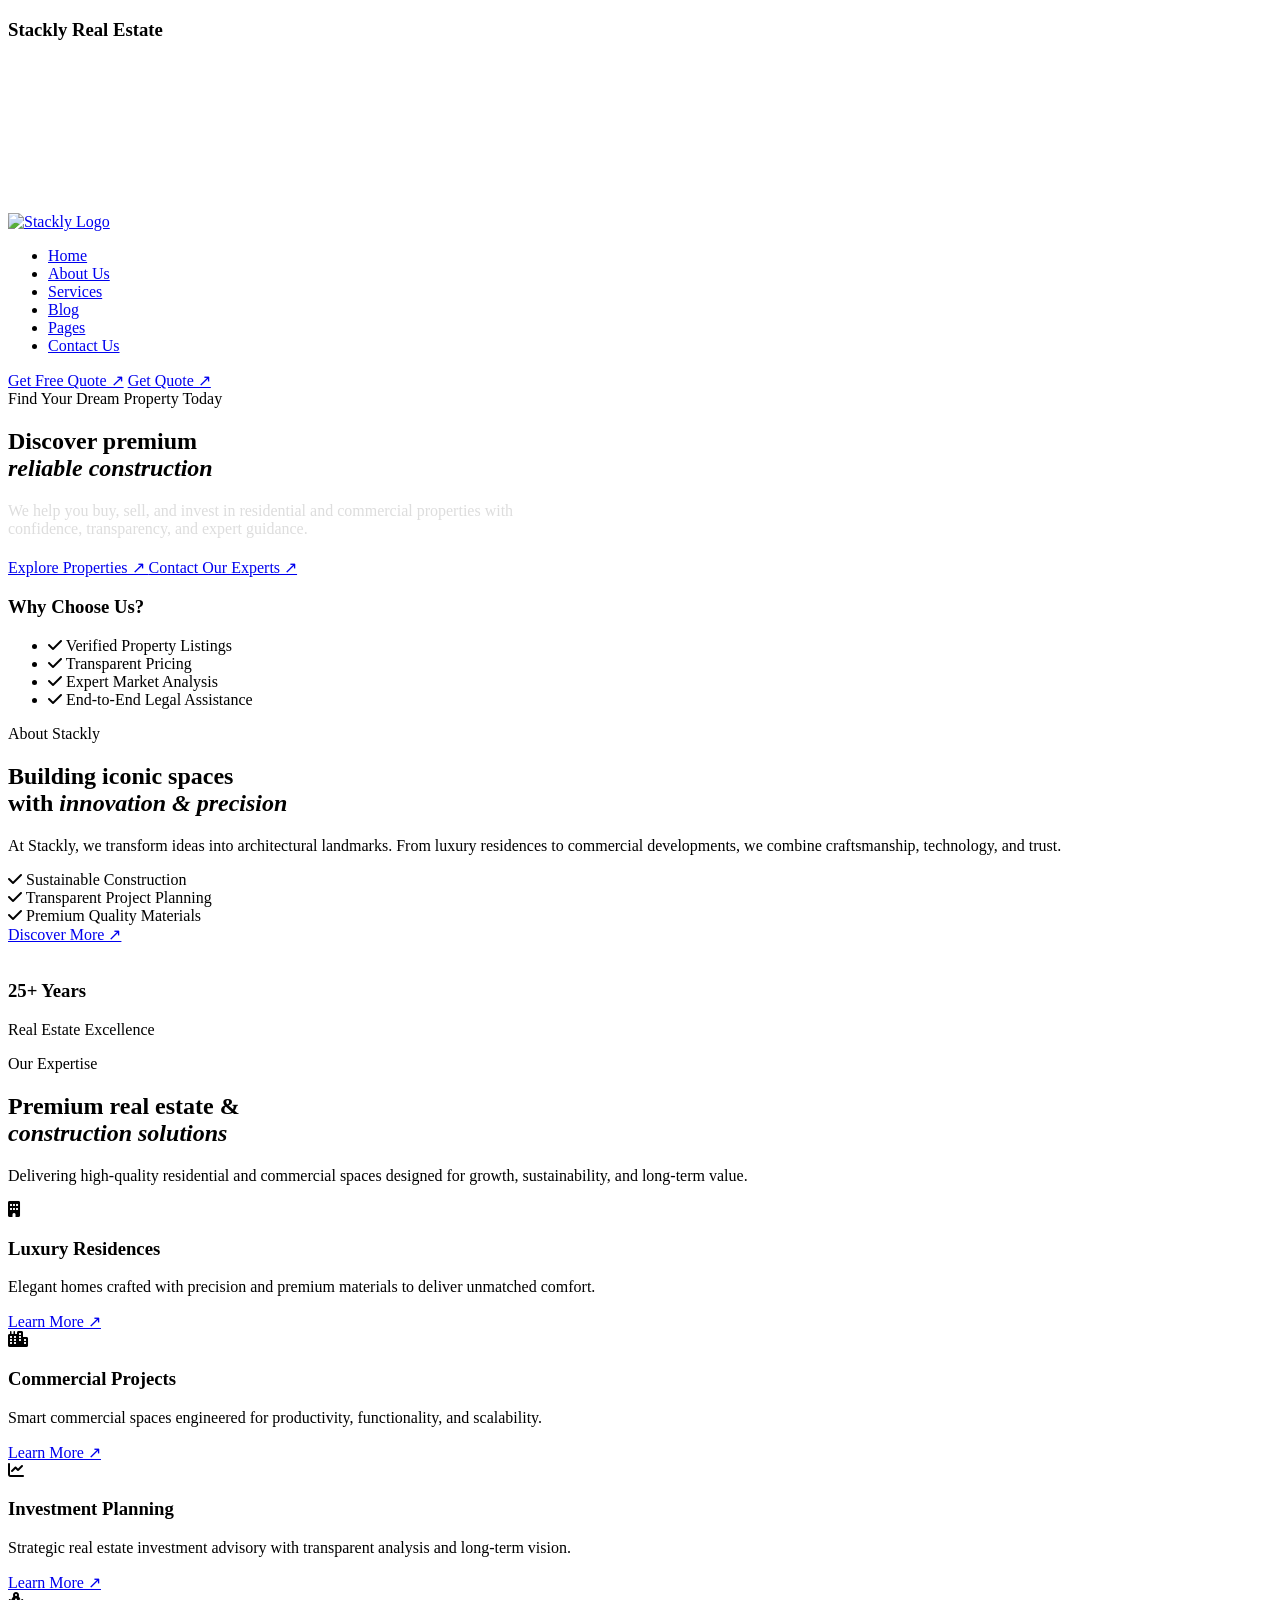
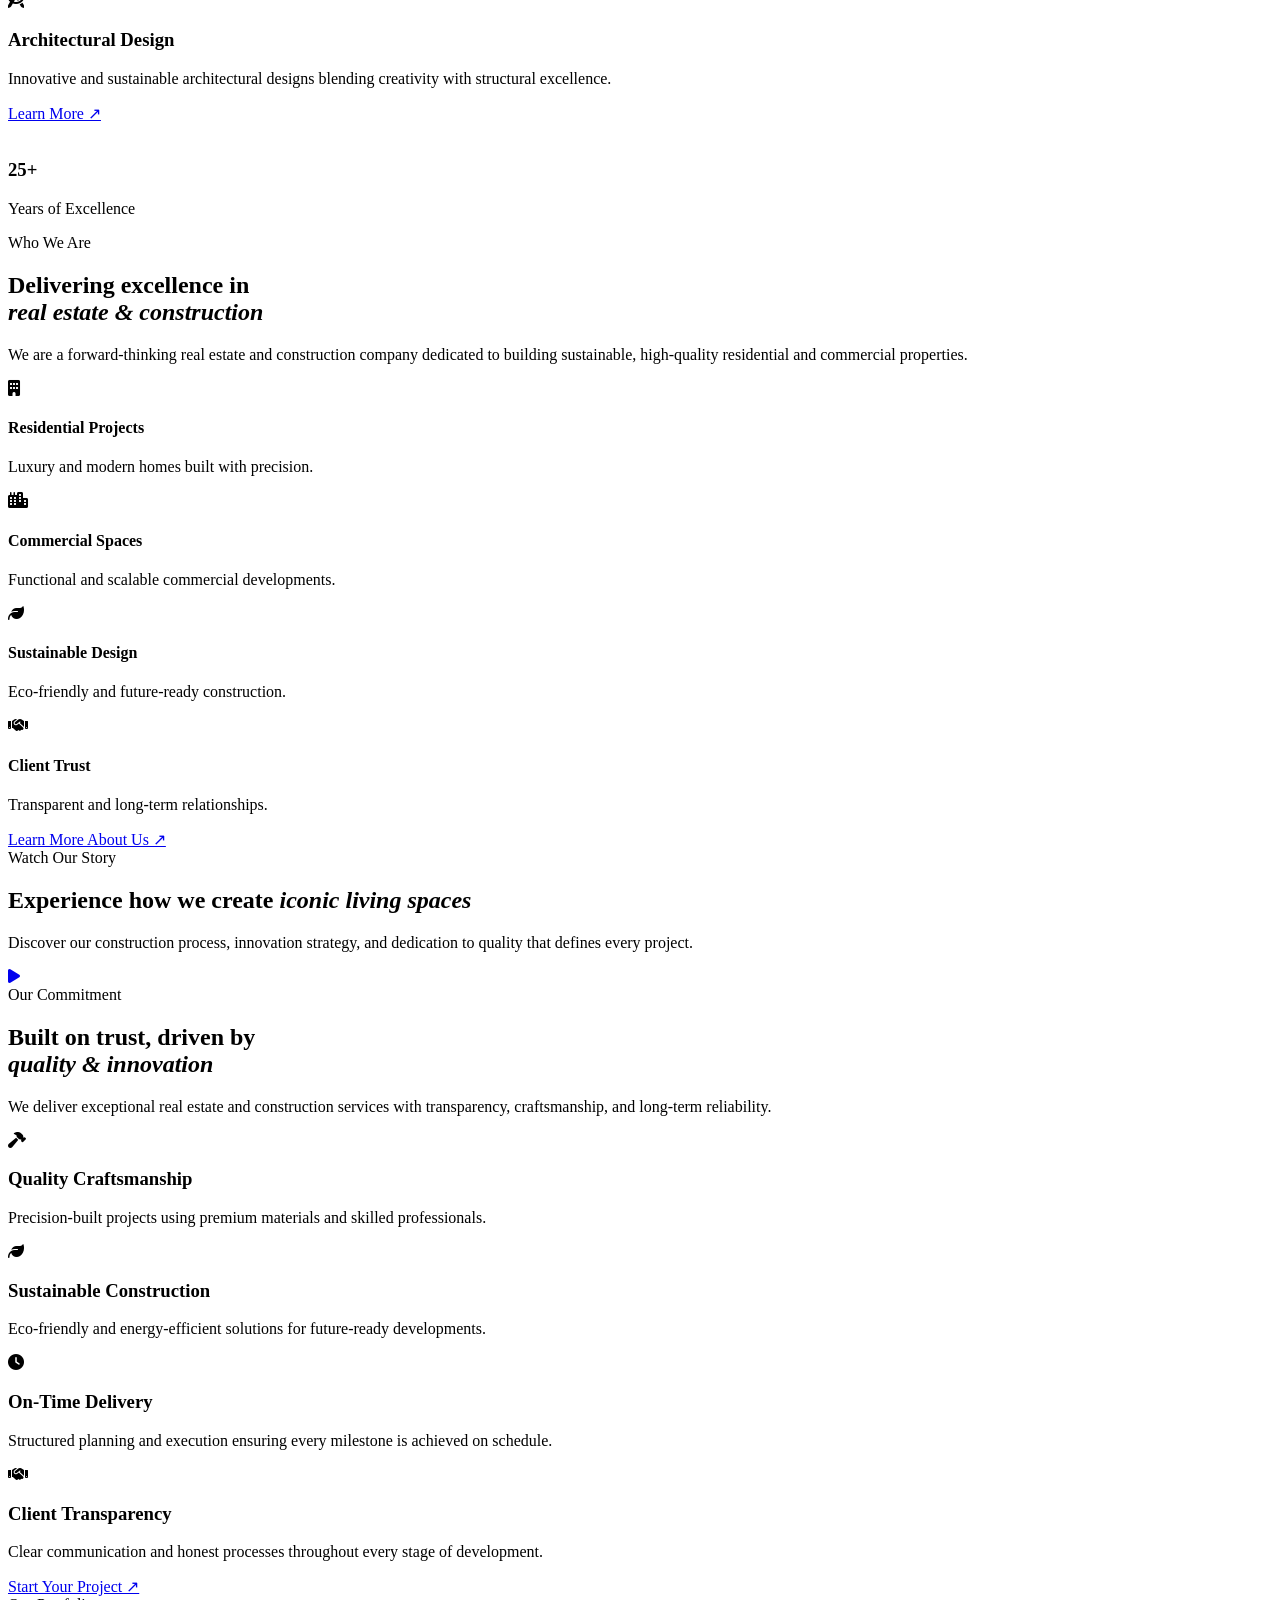
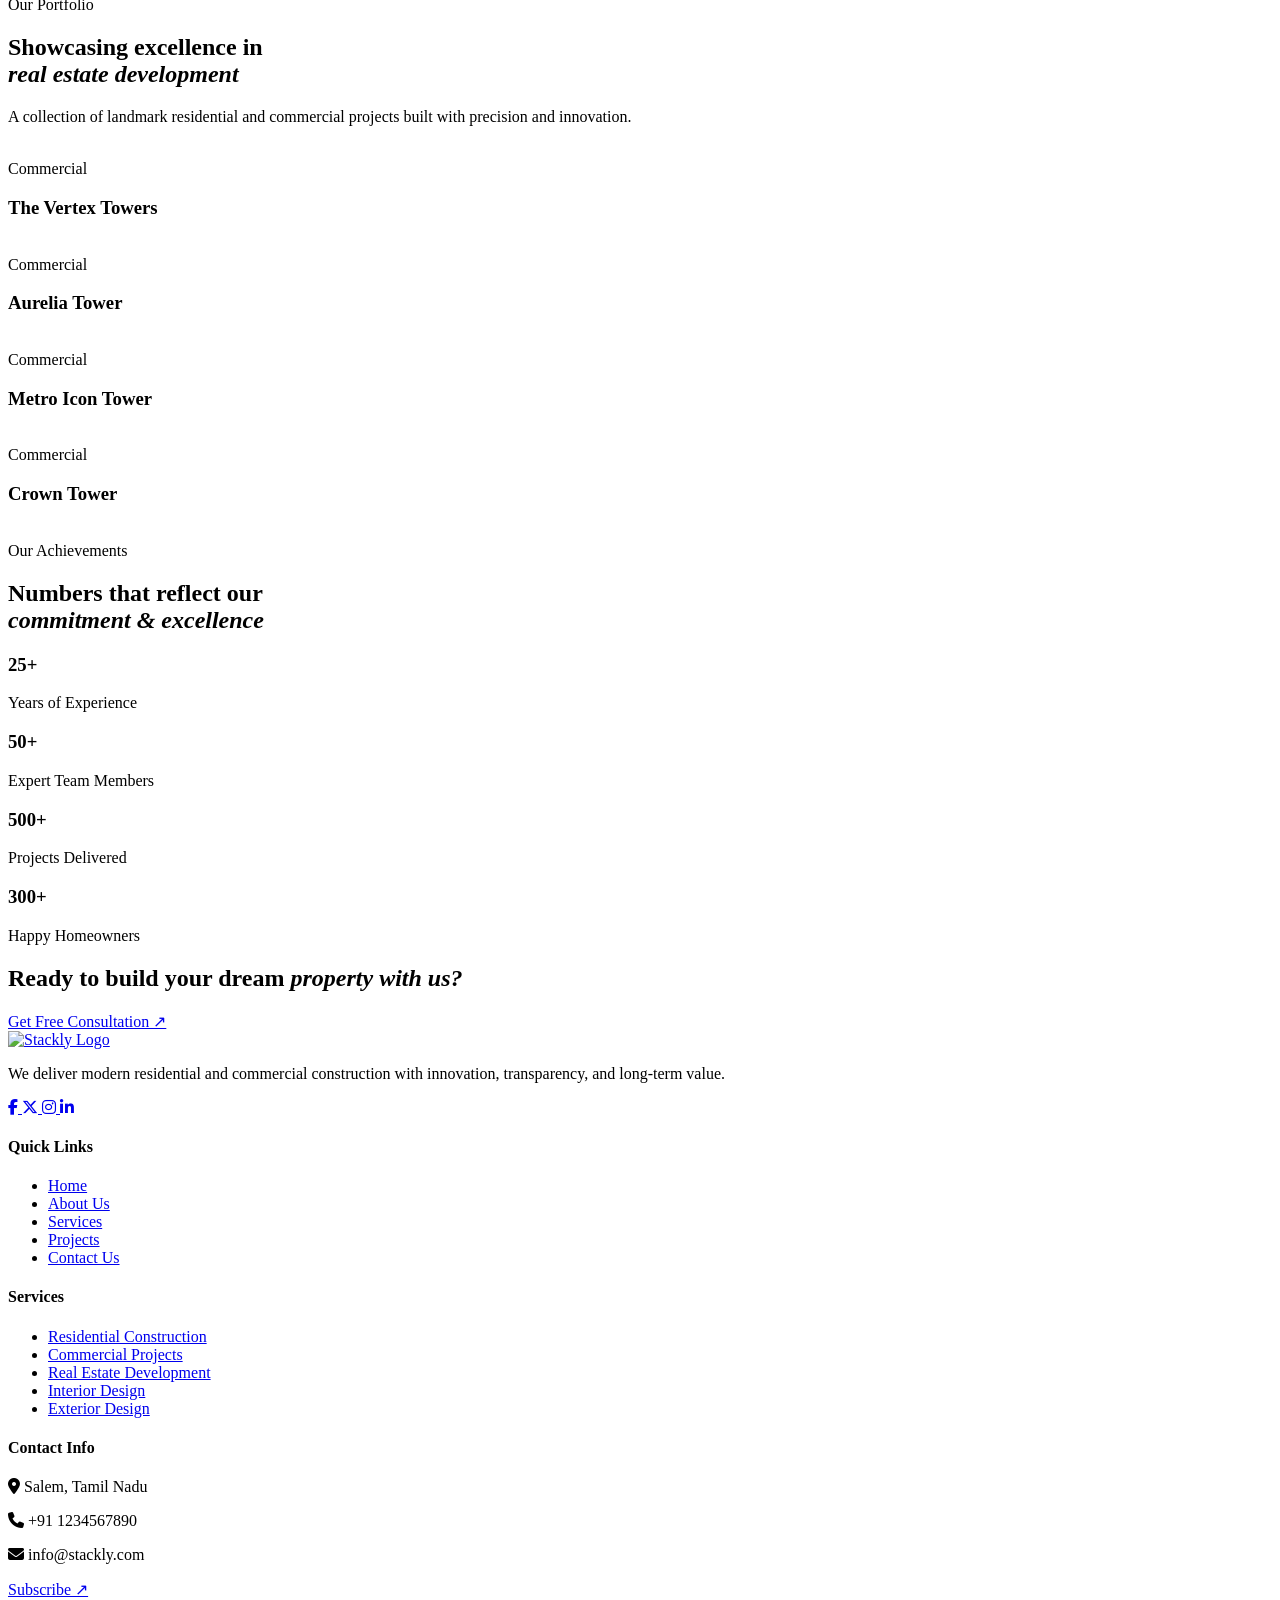
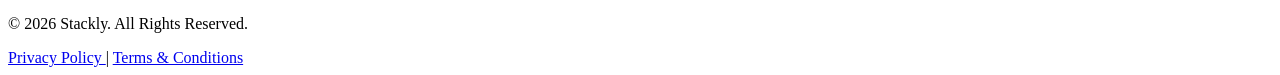
==== index.html @ 48f21804 "Rename 11-02-2026_Real Estate/index.html to index.html" ====
<!DOCTYPE html>
<html lang="en">
<head>
<meta charset="UTF-8">
<meta name="viewport" content="width=device-width, initial-scale=1.0">
<title>Stackly Real Estate</title>

<link rel="stylesheet" href="style.css">
<link href="https://cdnjs.cloudflare.com/ajax/libs/font-awesome/6.5.0/css/all.min.css" rel="stylesheet">

</head>
<body>

<div class="preloader">
    <div class="loader-wrapper">
        <div class="building-loader">
            <span></span>
            <span></span>
            <span></span>
            <span></span>
        </div>
        <h3>Stackly Real Estate</h3>
    </div>
</div>

<section class="hero">

    <video autoplay muted loop playsinline class="bg-video">
        <source src="Images/video.mp4" type="video/mp4">
    </video>


    <div class="overlay"></div>


    <nav class="navbar">
     <div class="logo">
    <a href="index.html">
        <img src="Images/logo-new.webp" alt="Stackly Logo">
    </a>
</div>


<ul class="menu">
    <li><a href="index.html">Home</a></li>
    <li><a href="404.html">About Us</a></li>
    <li><a href="404.html">Services</a></li>
    <li><a href="404.html">Blog</a></li>
    <li><a href="404.html">Pages</a></li>
    <li><a href="404.html">Contact Us</a></li>
</ul>

        <a href="404.html" class="nav-btn">Get Free Quote ↗</a>

        <a href="404.html" class="mobile-quote-btn">
    Get Quote ↗
</a>

        <!-- Hamburger -->
        <div class="hamburger">
            <span></span>
            <span></span>
            <span></span>
        </div>
    </nav>

    <!-- HERO CONTENT -->
    <div class="hero-content">

    <!-- LEFT SIDE CONTENT -->
    <div class="left-content animate-scale">
        <div class="badge">Find Your Dream Property Today</div>

        <h1>
            Discover premium <br>
            <em class="changing-text">reliable construction</em>
        </h1>

        <p style="margin:20px 0; max-width:520px; color:#ddd;">
            We help you buy, sell, and invest in residential and commercial
            properties with confidence, transparency, and expert guidance.
        </p>

        <div class="hero-buttons">
            <a href="404.html" class="consult-btn">
                Explore Properties ↗
            </a>

            <a href="404.html" class="nav-btn">
                Contact Our Experts ↗
            </a>
        </div>
    </div>

    <!-- RIGHT SIDE CONTENT -->
   <div class="right-section animate-scale">

    <div class="why-box">
        <h3>Why Choose Us?</h3>

        <ul class="why-list">
    <li><i class="fa-solid fa-check"></i> Verified Property Listings</li>
    <li><i class="fa-solid fa-check"></i> Transparent Pricing</li>
    <li><i class="fa-solid fa-check"></i> Expert Market Analysis</li>
    <li><i class="fa-solid fa-check"></i> End-to-End Legal Assistance</li>
</ul>

    </div>

</div>

</div>


</section>


<section class="about-modern">
    <div class="about-container">

        <!-- LEFT SIDE -->
        <div class="about-left animate-scale">

            <span class="about-badge">About Stackly</span>

            <h2>
                Building iconic spaces <br>
                with <em>innovation & precision</em>
            </h2>

            <p>
                At Stackly, we transform ideas into architectural landmarks.
                From luxury residences to commercial developments,
                we combine craftsmanship, technology, and trust.
            </p>

            <div class="about-features">
                <div class="feature">
                    <i class="fa-solid fa-check"></i>
                    Sustainable Construction
                </div>
                <div class="feature">
                    <i class="fa-solid fa-check"></i>
                    Transparent Project Planning
                </div>
                <div class="feature">
                    <i class="fa-solid fa-check"></i>
                    Premium Quality Materials
                </div>
            </div>

            <a href="404.html" class="consult-btn">
                Discover More ↗
            </a>

        </div>

        <!-- RIGHT SIDE -->
        <div class="about-right animate-scale">

            <div class="about-image">
                <img src="Images/who4.webp" alt="">
                <div class="image-overlay"></div>
            </div>

            <div class="about-floating-card">
                <h3>25+ Years</h3>
                <p>Real Estate Excellence</p>
            </div>

        </div>

    </div>
</section>


<section class="services-modern">
    <div class="services-container">

        <div class="services-header animate-scale">
            <span class="services-badge">Our Expertise</span>
            <h2>
                Premium real estate & <br>
                <em>construction solutions</em>
            </h2>
            <p>
                Delivering high-quality residential and commercial spaces
                designed for growth, sustainability, and long-term value.
            </p>
        </div>

        <div class="services-grid">

            <!-- Card 1 -->
            <div class="service-modern-card animate-scale">
                <div class="service-icon">
                    <i class="fas fa-building"></i>
                </div>
                <h3>Luxury Residences</h3>
                <p>
                    Elegant homes crafted with precision and premium materials
                    to deliver unmatched comfort.
                </p>
                <a href="404.html">Learn More ↗</a>
            </div>

            <!-- Card 2 -->
            <div class="service-modern-card animate-scale">
                <div class="service-icon">
                    <i class="fas fa-city"></i>
                </div>
                <h3>Commercial Projects</h3>
                <p>
                    Smart commercial spaces engineered for productivity,
                    functionality, and scalability.
                </p>
                <a href="404.html">Learn More ↗</a>
            </div>

            <!-- Card 3 -->
            <div class="service-modern-card animate-scale">
                <div class="service-icon">
                    <i class="fas fa-chart-line"></i>
                </div>
                <h3>Investment Planning</h3>
                <p>
                    Strategic real estate investment advisory with
                    transparent analysis and long-term vision.
                </p>
                <a href="404.html">Learn More ↗</a>
            </div>

            <!-- Card 4 -->
            <div class="service-modern-card animate-scale">
                <div class="service-icon">
                    <i class="fas fa-drafting-compass"></i>
                </div>
                <h3>Architectural Design</h3>
                <p>
                    Innovative and sustainable architectural designs
                    blending creativity with structural excellence.
                </p>
                <a href="404.html">Learn More ↗</a>
            </div>

        </div>

    </div>
</section>


<section class="who-modern">
    <div class="who-modern-container">

        <!-- LEFT IMAGE SIDE -->
        <div class="who-modern-left animate-scale">
            <div class="who-main-image">
                <img src="Images/who1.webp" alt="">
                <div class="who-overlay"></div>
            </div>

            <div class="who-experience-card">
                <h3>25+</h3>
                <p>Years of Excellence</p>
            </div>
        </div>

        <!-- RIGHT CONTENT SIDE -->
        <div class="who-modern-right animate-scale">

            <span class="who-modern-badge">Who We Are</span>

            <h2>
                Delivering excellence in <br>
                <em>real estate & construction</em>
            </h2>

            <p>
                We are a forward-thinking real estate and construction company
                dedicated to building sustainable, high-quality residential
                and commercial properties.
            </p>

            <div class="who-modern-grid">

                <div class="who-modern-card">
                    <i class="fas fa-building"></i>
                    <h4>Residential Projects</h4>
                    <p>Luxury and modern homes built with precision.</p>
                </div>

                <div class="who-modern-card">
                    <i class="fas fa-city"></i>
                    <h4>Commercial Spaces</h4>
                    <p>Functional and scalable commercial developments.</p>
                </div>

                <div class="who-modern-card">
                    <i class="fas fa-leaf"></i>
                    <h4>Sustainable Design</h4>
                    <p>Eco-friendly and future-ready construction.</p>
                </div>

                <div class="who-modern-card">
                    <i class="fas fa-handshake"></i>
                    <h4>Client Trust</h4>
                    <p>Transparent and long-term relationships.</p>
                </div>

            </div>

            <a href="404.html" class="consult-btn">
                Learn More About Us ↗
            </a>

        </div>

    </div>
</section>


<section class="video-modern">

    <div class="video-modern-overlay"></div>

    <div class="video-modern-container">

        <!-- LEFT CONTENT -->
        <div class="video-modern-left animate-scale">

            <span class="video-modern-badge">Watch Our Story</span>

            <h2>
                Experience how we create
                <em>iconic living spaces</em>
            </h2>

            <p>
                Discover our construction process, innovation strategy,
                and dedication to quality that defines every project.
            </p>

        </div>

        <!-- RIGHT PLAY BUTTON -->
        <div class="video-modern-right animate-scale">

            <a href="404.html" class="video-play-circle">
                <span class="video-play-icon">
                    <i class="fas fa-play"></i>
                </span>
            </a>

        </div>

    </div>

</section>


<section class="commit-modern">
    <div class="commit-modern-container">

        <!-- SECTION HEADER -->
        <div class="commit-modern-header animate-scale">
            <span class="commit-modern-badge">Our Commitment</span>

            <h2>
                Built on trust, driven by <br>
                <em>quality & innovation</em>
            </h2>

            <p>
                We deliver exceptional real estate and construction services
                with transparency, craftsmanship, and long-term reliability.
            </p>
        </div>

        <!-- FEATURE GRID -->
        <div class="commit-modern-grid">

            <!-- Card 1 -->
            <div class="commit-modern-card animate-scale">
                <div class="commit-modern-icon">
                    <i class="fas fa-hammer"></i>
                </div>
                <h3>Quality Craftsmanship</h3>
                <p>
                    Precision-built projects using premium materials and
                    skilled professionals.
                </p>
            </div>

            <!-- Card 2 -->
            <div class="commit-modern-card animate-scale">
                <div class="commit-modern-icon">
                    <i class="fas fa-leaf"></i>
                </div>
                <h3>Sustainable Construction</h3>
                <p>
                    Eco-friendly and energy-efficient solutions for
                    future-ready developments.
                </p>
            </div>

            <!-- Card 3 -->
            <div class="commit-modern-card animate-scale">
                <div class="commit-modern-icon">
                    <i class="fas fa-clock"></i>
                </div>
                <h3>On-Time Delivery</h3>
                <p>
                    Structured planning and execution ensuring
                    every milestone is achieved on schedule.
                </p>
            </div>

            <!-- Card 4 -->
            <div class="commit-modern-card animate-scale">
                <div class="commit-modern-icon">
                    <i class="fas fa-handshake"></i>
                </div>
                <h3>Client Transparency</h3>
                <p>
                    Clear communication and honest processes
                    throughout every stage of development.
                </p>
            </div>

        </div>

        <!-- CTA BUTTON -->
        <div class="commit-modern-cta animate-scale">
            <a href="404.html" class="consult-btn">
                Start Your Project ↗
            </a>
        </div>

    </div>
</section>


<section class="projects-modern">
    <div class="projects-modern-container">

        <!-- Header -->
        <div class="projects-modern-header animate-scale">
            <span class="projects-modern-badge">Our Portfolio</span>
            <h2>
                Showcasing excellence in <br>
                <em>real estate development</em>
            </h2>
            <p>
                A collection of landmark residential and commercial
                projects built with precision and innovation.
            </p>
        </div>

        <!-- Grid -->
        <div class="projects-modern-grid">

            <!-- Card 1 -->
            <div class="project-modern-card animate-scale">
                <img src="Images/project1.webp" alt="">
                <div class="project-modern-info">
                    <span>Commercial</span>
                    <h3>The Vertex Towers</h3>
                </div>
            </div>

            <!-- Card 2 -->
            <div class="project-modern-card animate-scale">
                <img src="Images/project2.webp" alt="">
                <div class="project-modern-info">
                    <span>Commercial</span>
                    <h3>Aurelia Tower</h3>
                </div>
            </div>

            <!-- Card 3 -->
            <div class="project-modern-card animate-scale">
                <img src="Images/project3.webp" alt="">
                <div class="project-modern-info">
                    <span>Commercial</span>
                    <h3>Metro Icon Tower</h3>
                </div>
            </div>

            <!-- Card 4 -->
            <div class="project-modern-card animate-scale">
                <img src="Images/project4.webp" alt="">
                <div class="project-modern-info">
                    <span>Commercial</span>
                    <h3>Crown Tower</h3>
                </div>
            </div>

        </div>

    </div>
</section>


<section class="facts-modern">
    <div class="facts-modern-container">

        <!-- LEFT IMAGE -->
        <div class="facts-modern-left animate-scale">
            <div class="facts-image">
                <img src="Images/building1.webp" alt="">
                <div class="facts-image-overlay"></div>
            </div>
        </div>

        <!-- RIGHT CONTENT -->
        <div class="facts-modern-right animate-scale">

            <span class="facts-modern-badge">Our Achievements</span>

            <h2>
                Numbers that reflect our <br>
                <em>commitment & excellence</em>
            </h2>

            <div class="facts-modern-grid">

                <div class="facts-modern-card">
                    <h3>25+</h3>
                    <span>Years of Experience</span>
                </div>

                <div class="facts-modern-card">
                    <h3>50+</h3>
                    <span>Expert Team Members</span>
                </div>

                <div class="facts-modern-card">
                    <h3>500+</h3>
                    <span>Projects Delivered</span>
                </div>

                <div class="facts-modern-card">
                    <h3>300+</h3>
                    <span>Happy Homeowners</span>
                </div>

            </div>

        </div>

    </div>
</section>

<footer class="footer-modern">
    <div class="footer-modern-container">

        <!-- CTA -->
        <div class="footer-modern-cta">
            <div class="footer-cta-content">
                <h2>
                    Ready to build your dream
                    <em>property with us?</em>
                </h2>

                <a href="404.html" class="consult-btn">
                    Get Free Consultation ↗
                </a>
            </div>
        </div>

        <!-- FOOTER GRID -->
        <div class="footer-modern-grid">

            <!-- ABOUT -->
            <div class="footer-modern-col footer-about">
                <a href="index.html" class="footer-logo-link">
                    <img
                        src="Images/logo-new.webp"
                        alt="Stackly Logo"
                        class="footer-modern-logo"
                    >
                </a>

                <p class="footer-description">
                    We deliver modern residential and commercial construction
                    with innovation, transparency, and long-term value.
                </p>

                <div class="footer-modern-social">
                    <a href="404.html" aria-label="Facebook">
                        <i class="fab fa-facebook-f"></i>
                    </a>

                    <a href="404.html" aria-label="X">
                        <i class="fab fa-x-twitter"></i>
                    </a>

                    <a href="404.html" aria-label="Instagram">
                        <i class="fab fa-instagram"></i>
                    </a>

                    <a href="404.html" aria-label="LinkedIn">
                        <i class="fab fa-linkedin-in"></i>
                    </a>
                </div>
            </div>

            <!-- QUICK LINKS -->
            <div class="footer-modern-col">
                <h4>Quick Links</h4>

                <ul>
                    <li>
                        <a href="index.html">Home</a>
                    </li>

                    <li>
                        <a href="404.html">About Us</a>
                    </li>

                    <li>
                        <a href="404.html">Services</a>
                    </li>

                    <li>
                        <a href="404.html">Projects</a>
                    </li>

                    <li>
                        <a href="404.html">Contact Us</a>
                    </li>
                </ul>
            </div>

            <!-- SERVICES -->
            <div class="footer-modern-col">
                <h4>Services</h4>

                <ul>
                    <li>
                        <a href="404.html">
                            Residential Construction
                        </a>
                    </li>

                    <li>
                        <a href="404.html">
                            Commercial Projects
                        </a>
                    </li>

                    <li>
                        <a href="404.html">
                            Real Estate Development
                        </a>
                    </li>

                    <li>
                        <a href="404.html">
                            Interior Design
                        </a>
                    </li>

                      <li>
                        <a href="404.html">
                            Exterior Design
                        </a>
                    </li>
                </ul>
            </div>

            <!-- CONTACT -->
            <div class="footer-modern-col footer-contact">
                <h4>Contact Info</h4>

                <div class="footer-contact-list">

                    <p>
                        <i class="fas fa-map-marker-alt"></i>
                        <span>Salem, Tamil Nadu</span>
                    </p>

                    <p>
                        <i class="fas fa-phone"></i>
                        <span>+91 1234567890</span>
                    </p>

                    <p>
                        <i class="fas fa-envelope"></i>
                        <span>info@stackly.com</span>
                    </p>

                </div>

                <a href="404.html" class="subscribe-btn">
                    Subscribe ↗
                </a>
            </div>

        </div>

        <!-- FOOTER BOTTOM -->
        <div class="footer-modern-bottom">

            <p>
                © 2026 Stackly. All Rights Reserved.
            </p>

            <div class="footer-legal-links">
                <a href="404.html">
                    Privacy Policy
                </a>

                <span>|</span>

                <a href="404.html">
                    Terms &amp; Conditions
                </a>
            </div>

        </div>

    </div>
</footer>



<script>
const whoTabs = document.querySelectorAll(".who-tab");
const whoContents = document.querySelectorAll(".who-tab-content");

whoTabs.forEach(tab=>{
    tab.addEventListener("click",()=>{
        whoTabs.forEach(t=>t.classList.remove("active"));
        whoContents.forEach(c=>c.classList.remove("active"));

        tab.classList.add("active");
        document.getElementById(tab.dataset.tab).classList.add("active");
    });
});
</script>


<script src="script.js"></script>
</body>
</html>
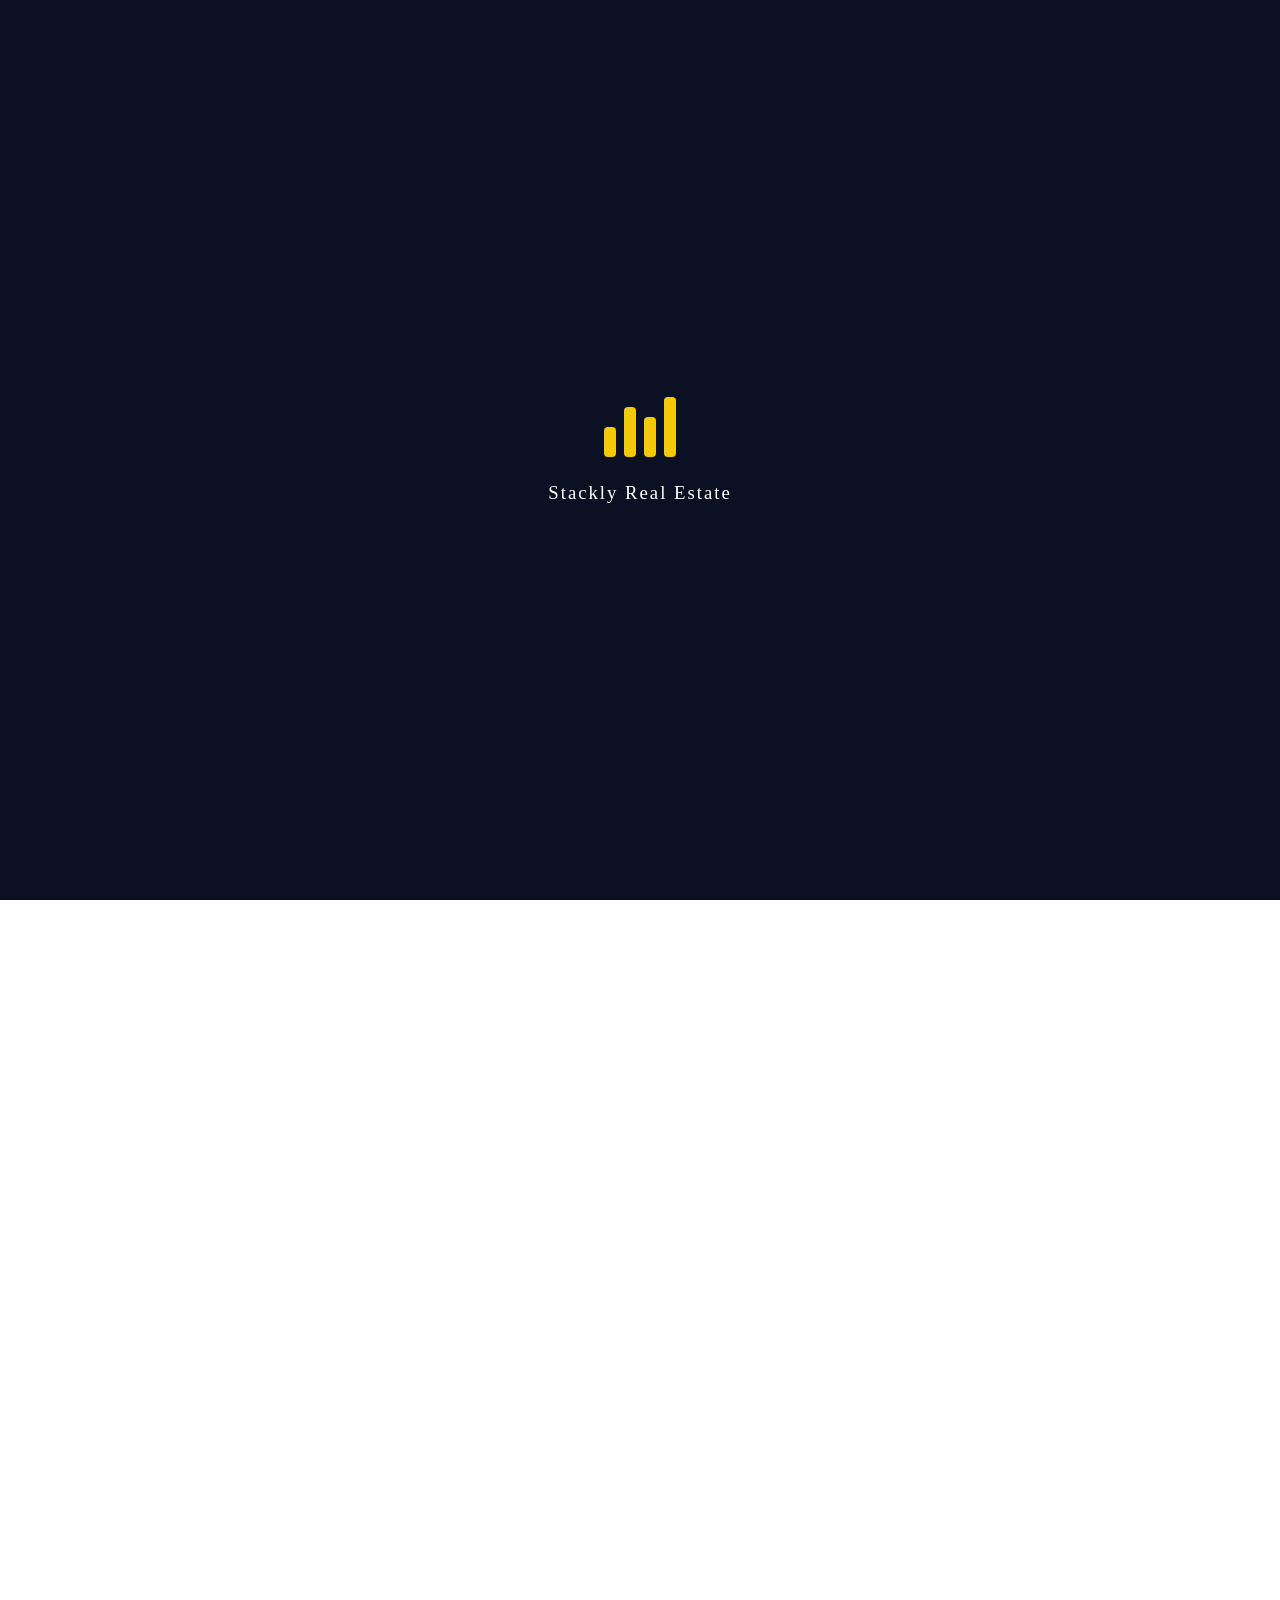
==== commit 12a1933f: "Update index.html" ====
--- a/index.html
+++ b/index.html
@@ -575,7 +575,7 @@
             <div class="footer-modern-col footer-about">
                 <a href="index.html" class="footer-logo-link">
                     <img
-                        src="Images/logo-new.webp"
+                        logo-new.jpg
                         alt="Stackly Logo"
                         class="footer-modern-logo"
                     >
--- a/style.css
+++ b/style.css
@@ -0,0 +1,2580 @@
+*{
+    margin:0;
+    padding:0;
+    box-sizing:border-box;
+}
+
+html, body{
+    margin:0;
+    padding:0;
+    height:100%;
+}
+
+html, body {
+    width: 100%;
+    overflow-x: hidden;
+}
+
+.navbar{
+    margin:0 auto;
+}
+
+
+
+
+/* HERO */
+.hero{
+    position:relative;
+    height:100vh;
+    width:100%;
+    color:#fff;
+}
+
+/* VIDEO */
+.bg-video{
+    position:absolute;
+    top:0;
+    left:0;
+    width:100%;
+    height:100%;
+    object-fit:cover;
+    z-index:-2;
+}
+
+/* DARK OVERLAY */
+.overlay{
+    position:absolute;
+    top:0;
+    left:0;
+    width:100%;
+    height:100%;
+    background:linear-gradient(to right, rgba(0,0,0,0.8), rgba(0,0,0,0.3));
+    z-index:-1;
+}
+
+/* NAVBAR */
+.navbar{
+    position:absolute;
+    top:30px;
+    left:50%;
+    transform:translateX(-50%);
+    width:90%;
+    max-width:1200px;
+    padding:15px 40px;
+    display:flex;
+    justify-content:space-between;
+    align-items:center;
+    background:rgba(255,255,255,0.1);
+    backdrop-filter:blur(15px);
+    border-radius:60px;
+}
+
+
+/* LOGO */
+.logo{
+    display:flex;
+    align-items:center;
+    gap:10px;
+}
+
+.logo img{
+    height:50px;       /* Adjust size */
+    width:auto;
+    display:block;
+}
+
+@media (max-width: 576px){
+    .logo img{
+        height:35px;
+    }
+}
+
+
+.logo-icon{
+    width:40px;
+    height:40px;
+    background:#f4c909;
+    border-radius:50%;
+}
+
+.logo h2{
+    font-weight:600;
+}
+
+.logo span{
+    color:#f4c909;
+}
+
+/* MENU */
+.menu{
+    list-style:none;
+    display:flex;
+    gap:35px;
+}
+
+.menu li{
+    position:relative;
+}
+
+.menu li a{
+    position:relative;
+    display:inline-block;
+    padding:8px 12px;
+    text-decoration:none;
+    color:#fff;
+    font-weight:500;
+    z-index:1;
+    transition:color 0.4s ease;
+}
+
+/* Sliding Background */
+.menu li a::before{
+    content:"";
+    position:absolute;
+    top:0;
+    left:0;
+    width:0%;
+    height:100%;
+    background:#f4c909;
+    border-radius:6px;
+    z-index:-1;
+    transition:width 0.4s ease;
+}
+
+/* Hover Effect */
+.menu li a:hover::before{
+    width:100%;
+}
+
+.menu li a:hover{
+    color:#000;
+}
+
+/* BUTTON */
+.nav-btn{
+    position:relative;
+    display:inline-block;
+    padding:12px 25px;
+    border-radius:40px;
+    text-decoration:none;
+    color:#fff;
+    font-weight:600;
+    background:#0b0f29;
+    overflow:hidden;
+    z-index:1;
+    transition:color 0.4s ease;
+}
+
+/* Sliding Fill Effect */
+.nav-btn::before{
+    content:"";
+    position:absolute;
+    top:0;
+    left:0;
+    width:0%;
+    height:100%;
+    background:#f4c909;   /* Brand Color */
+    z-index:-1;
+    transition:width 0.5s ease;
+    border-radius:40px;
+}
+
+/* Hover */
+.nav-btn:hover::before{
+    width:100%;
+}
+
+.nav-btn:hover{
+    color:#000;
+}
+
+/* HAMBURGER */
+.hamburger{
+    display:none;
+    flex-direction:column;
+    gap:6px;
+    cursor:pointer;
+}
+
+.hamburger span{
+    width:25px;
+    height:3px;
+    background:#fff;
+    transition:0.3s;
+}
+
+/* HERO CONTENT */
+.hero-content{
+    height:100%;
+    max-width:1200px;
+    margin:auto;
+    display:flex;
+    justify-content:space-between;
+    align-items:center;
+
+    padding-top:120px;   /* 👈 Moves content down */
+}
+
+
+.changing-text{
+    display:inline-block;
+    transition:opacity 0.5s ease, transform 0.5s ease;
+}
+.fade-out{
+    opacity:0;
+    transform:translateY(20px);
+}
+.fade-in{
+    opacity:1;
+    transform:translateY(0);
+}
+
+
+/* LEFT */
+.left-content{
+    max-width:600px;
+}
+
+.tag{
+    background:rgba(255,255,255,0.1);
+    padding:10px 20px;
+    border-radius:30px;
+    display:inline-block;
+    color: #f4c909;
+    margin-bottom:20px;
+}
+
+.left-content h1{
+    font-size:60px;
+    line-height:1.1;
+    margin-bottom:30px;
+}
+
+.left-content em{
+    font-style:italic;
+    font-weight:300;
+}
+
+.consult-btn{
+    position:relative;
+    display:inline-block;
+    padding:15px 30px;
+    border-radius:40px;
+    background:#fff;
+    color:#000;
+    text-decoration:none;
+    font-weight:600;
+    overflow:hidden;
+    z-index:1;
+    transition:color 0.4s ease;
+}
+
+/* Sliding Fill Background */
+.consult-btn::before{
+    content:"";
+    position:absolute;
+    top:0;
+    left:0;
+    width:0%;
+    height:100%;
+    background:#f4c909;   /* Your Brand Color */
+    z-index:-1;
+    transition:width 0.4s ease;
+    border-radius:40px;
+}
+
+/* Hover Effect */
+.consult-btn:hover::before{
+    width:100%;
+}
+
+.consult-btn:hover{
+    color:#000;
+}
+
+
+.stars{
+    display:inline-flex;
+    gap:5px;
+    margin-left:8px;
+}
+
+.stars i{
+    color:#f4c909;   /* 👈 Your Website Color */
+    font-size:18px;
+}
+
+
+
+.review{
+    margin-top:20px;
+}
+
+/* RIGHT STATS */
+.right-stats{
+    display:flex;
+    gap:60px;
+    text-align:center;
+}
+
+.right-section{
+    display:flex;
+    flex-direction:column;
+    align-items:center;
+    gap:25px;
+}
+
+.right-review{
+    text-align:center;
+}
+
+.right-stats h2{
+    font-size:48px;
+}
+
+.left-content{
+    max-width:600px;
+    padding-left:40px;   /* 👈 Move inside */
+}
+
+/* Right Section Layout */
+.right-section{
+    flex:1;
+    display:flex;
+    justify-content:flex-end;
+}
+
+/* Why Choose Box */
+.why-box{
+    background:rgba(255,255,255,0.12);
+    padding:45px;                /* Increased size */
+    border-radius:25px;
+    max-width:420px;             /* Bigger width */
+    width:100%;
+    transform:translateX(-40px); /* Move left */
+    transition:0.4s ease;
+    margin-left: 200px;
+}
+
+
+.why-list{
+    list-style:none;
+    padding:0;
+    line-height:2;
+    font-size:18px;
+    color:#f1f1f1;
+}
+
+.why-list li{
+    display:flex;
+    align-items:center;
+    gap:12px;
+    margin-bottom:12px;
+}
+
+/* Green Tick Icon */
+.why-list i{
+    color:#f4c909;          /* Your theme green */
+    font-size:18px;
+    background:rgba(182,240,0,0.15);
+    padding:6px;
+    border-radius:50%;
+    transition:0.3s ease;
+}
+
+/* Hover Effect */
+.why-list li:hover i{
+    background:#f4c909;
+    color:#000;
+    transform:scale(1.1);
+}
+
+/* Heading */
+.why-box h3{
+    font-size:28px;              /* Bigger heading */
+    margin-bottom:20px;
+}
+
+/* List */
+.why-box ul{
+    list-style:none;
+    padding:0;
+    line-height:2;               /* More spacing */
+    font-size:18px;              /* Bigger text */
+    color:#f1f1f1;
+}
+
+/* Optional hover effect */
+.why-box:hover{
+    transform:translateX(-40px) scale(1.02);
+    box-shadow:0 20px 40px rgba(0,0,0,0.3);
+}
+
+/* ===============================
+   MOBILE RESPONSIVE (Hero Section)
+=================================*/
+
+@media (max-width: 992px){
+
+    .hero-content{
+        flex-direction:column;
+        align-items:center;
+        gap:40px;
+        text-align:center;
+    }
+
+    .left-content{
+        max-width:100%;
+        padding-left:0;   /* Remove left padding */
+    }
+
+    .right-section{
+        justify-content:center;
+        width:100%;
+    }
+
+    .why-box{
+        margin-left:0;              /* Reset desktop margin */
+        transform:none;             /* Remove left shift */
+        max-width:100%;
+        padding:30px;               /* Reduce padding */
+    }
+
+    .why-box h3{
+        font-size:22px;             /* Smaller heading */
+    }
+
+    .why-list{
+        font-size:16px;             /* Smaller list text */
+    }
+
+    .why-list li{
+        justify-content:center;     /* Center align items */
+    }
+
+}
+
+.hero-buttons{
+    display:flex;
+    gap:15px;
+    flex-wrap:wrap;
+}
+@media (max-width: 768px){
+
+    .hero-buttons{
+        justify-content:center;  /* Center buttons */
+    }
+
+}
+
+
+
+/* ===============================
+   MOBILE RESPONSIVE
+=================================*/
+
+@media (max-width: 992px){
+
+    /* NAVBAR FIX */
+    .navbar{
+        position:fixed;          /* 👈 FIX */
+        top:20px;
+        left:50%;
+        transform:translateX(-50%);
+        width:95%;
+        z-index:10000;           /* 👈 High layer */
+    }
+
+    /* MOBILE MENU FIX */
+    .menu{
+        position:fixed;          /* 👈 IMPORTANT */
+        top:0;
+        left:0;
+        width:100%;
+        height:100vh;            /* Full screen */
+        background:rgba(0,0,0,0.98);
+        flex-direction:column;
+        align-items:center;
+        justify-content:center;
+        gap:30px;
+        display:flex;
+
+        transform:translateY(-100%);
+        transition:transform 0.4s ease;
+        z-index:9999;            /* 👈 Above everything */
+    }
+
+    .menu.active{
+        transform:translateY(0);
+    }
+
+    .menu li a{
+        font-size:22px;
+    }
+
+    .nav-btn{
+        display:none;
+    }
+
+    .hamburger{
+        display:flex;
+        z-index:10001;           /* Above menu */
+    }
+
+    /* Prevent Background Scroll */
+    body.menu-open{
+        overflow:hidden;
+    }
+
+    /* HERO CONTENT FIX */
+    .hero-content{
+        padding-top:180px;
+        flex-direction:column;
+        text-align:center;
+        gap:50px;
+    }
+
+    .right-stats{
+        flex-direction:column;
+        gap:25px;
+    }
+}
+
+@media (max-width: 992px){
+
+    .hero{
+        height:auto;          /* 👈 IMPORTANT FIX */
+        min-height:100vh;
+        padding-bottom:60px;  /* space below */
+    }
+
+}
+
+@media (max-width: 992px){
+
+    .hero-content{
+        flex-direction:column;
+        align-items:center;
+        justify-content:flex-start;   /* 👈 IMPORTANT */
+        padding-top:140px;
+        gap:40px;
+    }
+
+}
+
+@media (max-width: 992px){
+
+    .right-section{
+        width:100%;
+        gap:20px;
+    }
+
+    .review{
+        margin-top:15px;
+    }
+
+}
+.hero-content{
+    height:100%;
+}
+
+
+
+@media (max-width: 576px){
+
+    .navbar{
+        top:15px;
+        width:95%;
+        padding:12px 18px;
+    }
+
+    .left-content h1{
+        font-size:30px;
+    }
+
+    .right-stats h2{
+        font-size:30px;
+    }
+
+    .stars i{
+        font-size:16px;
+    }
+}
+
+
+
+.badge{
+    background:#f4c909;
+    padding:8px 18px;
+    border-radius:30px;
+    font-size:14px;
+    color:#000;
+    display:inline-block;
+    margin-bottom:20px;
+
+    font-weight:600;
+    box-shadow:0 4px 15px rgba(0,0,0,0.1);
+}
+
+/* ===============================
+   MODERN ABOUT SECTION
+=================================*/
+
+.about-modern{
+    padding:50px 6%;
+    background:#0f172a;
+    color:#fff;
+    position:relative;
+    overflow:hidden;
+}
+
+.about-container{
+    max-width:1200px;
+    margin:auto;
+    display:flex;
+    align-items:center;
+    justify-content:space-between;
+    gap:80px;
+}
+
+/* LEFT SIDE */
+.about-left{
+    flex:1;
+}
+
+.about-badge{
+    display:inline-block;
+    background:#f4c909;
+    color:#000;
+    padding:8px 20px;
+    border-radius:30px;
+    font-weight:600;
+    margin-bottom:25px;
+}
+
+.about-left h2{
+    font-size:48px;
+    line-height:1.2;
+    margin-bottom:25px;
+}
+
+.about-left h2 em{
+    font-style:italic;
+    font-weight:400;
+    color:#f4c909;
+}
+
+.about-left p{
+    color:#bbb;
+    margin-bottom:30px;
+    line-height:1.7;
+}
+
+/* FEATURES */
+.about-features{
+    display:flex;
+    flex-direction:column;
+    gap:15px;
+    margin-bottom:35px;
+}
+
+.feature{
+    display:flex;
+    align-items:center;
+    gap:12px;
+    font-size:18px;
+    transition:0.3s ease;
+}
+
+.feature i{
+    background:rgba(244,201,9,0.2);
+    color:#f4c909;
+    padding:6px;
+    border-radius:50%;
+    transition:0.3s ease;
+}
+
+.feature:hover{
+    transform:translateX(8px);
+}
+
+.feature:hover i{
+    background:#f4c909;
+    color:#000;
+}
+
+/* BUTTON */
+.about-modern-btn{
+    display:inline-block;
+    padding:14px 32px;
+    border-radius:40px;
+    background:#f4c909;
+    color:#000;
+    font-weight:600;
+    text-decoration:none;
+    transition:0.4s ease;
+}
+
+.about-modern-btn:hover{
+    background:#fff;
+    transform:translateY(-4px);
+}
+
+/* RIGHT SIDE */
+.about-right{
+    flex:1;
+    position:relative;
+}
+
+.about-image{
+    border-radius:30px;
+    overflow:hidden;
+    position:relative;
+}
+
+.about-image img{
+    width:100%;
+    display:block;
+    transition:0.6s ease;
+}
+
+.about-image:hover img{
+    transform:scale(1.1);
+}
+
+/* Dark Overlay */
+.image-overlay{
+    position:absolute;
+    inset:0;
+    background:linear-gradient(to top, rgba(0,0,0,0.6), transparent);
+}
+
+/* Floating Card */
+.about-floating-card{
+    position:absolute;
+    bottom:-30px;
+    left:30px;
+    background:#fff;
+    color:#000;
+    padding:25px 40px;
+    border-radius:20px;
+    box-shadow:0 25px 60px rgba(0,0,0,0.3);
+    transition:0.4s ease;
+}
+
+.about-floating-card h3{
+    font-size:28px;
+    color:#f4c909;
+    margin-bottom:5px;
+}
+
+.about-floating-card:hover{
+    transform:translateY(-10px);
+}
+
+/* ===============================
+   RESPONSIVE
+=================================*/
+
+@media(max-width:992px){
+
+    .about-container{
+        flex-direction:column;
+        gap:60px;
+    }
+
+    .about-left h2{
+        font-size:36px;
+    }
+
+    .about-floating-card{
+        position:relative;
+        bottom:auto;
+        left:auto;
+        margin-top:20px;
+    }
+}
+
+@media(max-width:600px){
+
+    .about-left h2{
+        font-size:28px;
+    }
+
+    .feature{
+        font-size:16px;
+    }
+}
+
+/* ===============================
+   MODERN SERVICES SECTION
+=================================*/
+
+.services-modern{
+    padding:50px 6%;
+    background:#0f172a;
+    color:#fff;
+}
+
+.services-container{
+    max-width:1200px;
+    margin:auto;
+}
+
+/* HEADER */
+.services-header{
+    text-align:center;
+    max-width:700px;
+    margin:0 auto 80px auto;
+}
+
+.services-badge{
+    display:inline-block;
+    background:#f4c909;
+    color:#000;
+    padding:8px 20px;
+    border-radius:30px;
+    font-weight:600;
+    margin-bottom:20px;
+}
+
+.services-header h2{
+    font-size:48px;
+    margin-bottom:20px;
+}
+
+.services-header h2 em{
+    font-style:italic;
+    color:#f4c909;
+}
+
+.services-header p{
+    color:#bbb;
+    line-height:1.7;
+}
+
+/* GRID */
+.services-grid{
+    display:grid;
+    grid-template-columns:repeat(4,1fr);
+    gap:30px;
+}
+
+/* CARD */
+.service-modern-card{
+    background:rgba(255,255,255,0.05);
+    padding:40px 30px;
+    border-radius:25px;
+    backdrop-filter:blur(12px);
+    transition:0.4s ease;
+    border:1px solid rgba(255,255,255,0.1);
+    cursor:pointer;
+}
+
+/* ICON */
+.service-icon{
+    width:70px;
+    height:70px;
+    background:#f4c909;
+    color:#000;
+    border-radius:50%;
+    display:flex;
+    align-items:center;
+    justify-content:center;
+    font-size:24px;
+    margin-bottom:25px;
+    transition:0.4s ease;
+}
+
+/* TEXT */
+.service-modern-card h3{
+    font-size:22px;
+    margin-bottom:15px;
+}
+
+.service-modern-card p{
+    color:#ccc;
+    line-height:1.6;
+    margin-bottom:25px;
+}
+
+.service-modern-card a{
+    color:#f4c909;
+    font-weight:600;
+    text-decoration:none;
+    transition:0.3s ease;
+}
+
+/* HOVER EFFECT */
+.service-modern-card:hover{
+    transform:translateY(-12px);
+    border-color:#f4c909;
+    box-shadow:0 20px 40px rgba(0,0,0,0.4);
+}
+
+.service-modern-card:hover .service-icon{
+    transform:rotate(10deg) scale(1.1);
+    background:#fff;
+}
+
+.service-modern-card:hover a{
+    letter-spacing:1px;
+}
+
+/* RESPONSIVE */
+@media(max-width:992px){
+    .services-grid{
+        grid-template-columns:repeat(2,1fr);
+    }
+
+    .services-header h2{
+        font-size:36px;
+    }
+}
+
+@media(max-width:600px){
+    .services-grid{
+        grid-template-columns:1fr;
+    }
+
+    .services-header h2{
+        font-size:28px;
+    }
+}
+
+
+/* ===============================
+   MODERN WHO SECTION
+=================================*/
+
+.who-modern{
+    padding:50px 6%;
+    background:#0f172a;
+    color:#fff;
+    position:relative;
+}
+
+.who-modern-container{
+    max-width:1200px;
+    margin:auto;
+    display:flex;
+    align-items:center;
+    justify-content:space-between;
+    gap:80px;
+}
+
+/* LEFT SIDE */
+.who-modern-left{
+    flex:1;
+    position:relative;
+}
+
+.who-main-image{
+    border-radius:30px;
+    overflow:hidden;
+    position:relative;
+}
+
+.who-main-image img{
+    width:100%;
+    display:block;
+    transition:0.6s ease;
+}
+
+.who-main-image:hover img{
+    transform:scale(1.1);
+}
+
+.who-overlay{
+    position:absolute;
+    inset:0;
+    background:linear-gradient(to top, rgba(0,0,0,0.6), transparent);
+}
+
+/* Floating Experience Card */
+.who-experience-card{
+    position:absolute;
+    bottom:-30px;
+    left:30px;
+    background:#fff;
+    color:#000;
+    padding:25px 40px;
+    border-radius:20px;
+    box-shadow:0 25px 60px rgba(0,0,0,0.4);
+    transition:0.4s ease;
+}
+
+.who-experience-card h3{
+    font-size:32px;
+    color:#f4c909;
+}
+
+.who-experience-card:hover{
+    transform:translateY(-10px);
+}
+
+/* RIGHT SIDE */
+.who-modern-right{
+    flex:1;
+}
+
+.who-modern-badge{
+    display:inline-block;
+    background:#f4c909;
+    color:#000;
+    padding:8px 20px;
+    border-radius:30px;
+    font-weight:600;
+    margin-bottom:20px;
+}
+
+.who-modern-right h2{
+    font-size:48px;
+    margin-bottom:25px;
+}
+
+.who-modern-right h2 em{
+    font-style:italic;
+    color:#f4c909;
+}
+
+.who-modern-right p{
+    color:#bbb;
+    line-height:1.7;
+    margin-bottom:40px;
+}
+
+/* GRID CARDS */
+.who-modern-grid{
+    display:grid;
+    grid-template-columns:repeat(2,1fr);
+    gap:25px;
+    margin-bottom:40px;
+}
+
+.who-modern-card{
+    background:rgba(255,255,255,0.05);
+    padding:25px;
+    border-radius:20px;
+    border:1px solid rgba(255,255,255,0.1);
+    transition:0.4s ease;
+    cursor:pointer;
+}
+
+.who-modern-card i{
+    font-size:24px;
+    color:#f4c909;
+    margin-bottom:15px;
+}
+
+.who-modern-card h4{
+    margin-bottom:10px;
+}
+
+.who-modern-card p{
+    font-size:14px;
+    color:#ccc;
+}
+
+.who-modern-card:hover{
+    transform:translateY(-10px);
+    border-color:#f4c909;
+    box-shadow:0 20px 40px rgba(0,0,0,0.4);
+}
+
+/* BUTTON */
+.who-modern-btn{
+    display:inline-block;
+    padding:14px 32px;
+    border-radius:40px;
+    background:#f4c909;
+    color:#000;
+    font-weight:600;
+    text-decoration:none;
+    transition:0.4s ease;
+}
+
+.who-modern-btn:hover{
+    background:#fff;
+    transform:translateY(-4px);
+}
+
+/* RESPONSIVE */
+@media(max-width:992px){
+    .who-modern-container{
+        flex-direction:column;
+        gap:60px;
+    }
+
+    .who-modern-right h2{
+        font-size:36px;
+    }
+
+    .who-experience-card{
+        position:relative;
+        bottom:auto;
+        left:auto;
+        margin-top:20px;
+    }
+}
+
+@media(max-width:600px){
+    .who-modern-right h2{
+        font-size:28px;
+    }
+
+    .who-modern-grid{
+        grid-template-columns:1fr;
+    }
+}
+
+
+/* ===============================
+   MODERN VIDEO SECTION
+=================================*/
+
+.video-modern{
+    position:relative;
+    padding:140px 6%;
+    background:url("Images/video.webp") center/cover no-repeat;
+    overflow:hidden;
+}
+
+.video-modern-overlay{
+    position:absolute;
+    inset:0;
+    background:linear-gradient(
+        to right,
+        rgba(0,0,0,0.85),
+        rgba(0,0,0,0.6)
+    );
+}
+
+/* Container */
+.video-modern-container{
+    position:relative;
+    z-index:2;
+    max-width:1200px;
+    margin:auto;
+    display:flex;
+    align-items:center;
+    justify-content:space-between;
+    gap:80px;
+    color:#fff;
+}
+
+/* LEFT SIDE */
+.video-modern-left{
+    flex:1;
+    max-width:600px;
+}
+
+.video-modern-badge{
+    display:inline-block;
+    background:#f4c909;
+    color:#000;
+    padding:8px 20px;
+    border-radius:30px;
+    font-weight:600;
+    margin-bottom:25px;
+}
+
+.video-modern-left h2{
+    font-size:52px;
+    margin-bottom:25px;
+    line-height:1.2;
+}
+
+.video-modern-left h2 em{
+    font-style:italic;
+    color:#f4c909;
+}
+
+.video-modern-left p{
+    color:#ccc;
+    line-height:1.7;
+}
+
+/* RIGHT SIDE */
+.video-modern-right{
+    flex:1;
+    display:flex;
+    justify-content:center;
+}
+
+/* Play Circle */
+.video-play-circle{
+    position:relative;
+    width:160px;
+    height:160px;
+    border-radius:50%;
+    background:rgba(244,201,9,0.15);
+    display:flex;
+    align-items:center;
+    justify-content:center;
+    text-decoration:none;
+    transition:0.4s ease;
+}
+
+/* Glow Effect */
+.video-play-circle::before{
+    content:"";
+    position:absolute;
+    width:100%;
+    height:100%;
+    border-radius:50%;
+    border:2px solid #f4c909;
+    animation:pulse 2s infinite;
+}
+
+@keyframes pulse{
+    0%{transform:scale(1); opacity:1;}
+    100%{transform:scale(1.4); opacity:0;}
+}
+
+/* Inner Play Button */
+.video-play-icon{
+    width:90px;
+    height:90px;
+    background:#f4c909;
+    color:#000;
+    border-radius:50%;
+    display:flex;
+    align-items:center;
+    justify-content:center;
+    font-size:28px;
+    transition:0.4s ease;
+}
+
+/* Hover */
+.video-play-circle:hover{
+    transform:scale(1.05);
+}
+
+.video-play-circle:hover .video-play-icon{
+    background:#fff;
+    color:#000;
+}
+
+/* RESPONSIVE */
+@media(max-width:992px){
+
+    .video-modern-container{
+        flex-direction:column;
+        text-align:center;
+        gap:60px;
+    }
+
+    .video-modern-left h2{
+        font-size:38px;
+    }
+}
+
+@media(max-width:600px){
+
+    .video-modern{
+        padding:100px 6%;
+    }
+
+    .video-modern-left h2{
+        font-size:28px;
+    }
+
+    .video-play-circle{
+        width:120px;
+        height:120px;
+    }
+
+    .video-play-icon{
+        width:65px;
+        height:65px;
+        font-size:20px;
+    }
+}
+
+/* ===============================
+   MODERN COMMIT SECTION
+=================================*/
+
+.commit-modern{
+    padding:50px 6%;
+    background:#0f172a;
+    color:#fff;
+    position:relative;
+    overflow:hidden;
+}
+
+.commit-modern-container{
+    max-width:1200px;
+    margin:auto;
+    text-align:center;
+}
+
+/* HEADER */
+.commit-modern-badge{
+    display:inline-block;
+    background:#f4c909;
+    color:#000;
+    padding:8px 22px;
+    border-radius:30px;
+    font-weight:600;
+    margin-bottom:25px;
+}
+
+.commit-modern-header h2{
+    font-size:48px;
+    margin-bottom:20px;
+}
+
+.commit-modern-header h2 em{
+    font-style:italic;
+    color:#f4c909;
+}
+
+.commit-modern-header p{
+    max-width:700px;
+    margin:0 auto 80px auto;
+    color:#bbb;
+    line-height:1.7;
+}
+
+/* GRID */
+.commit-modern-grid{
+    display:grid;
+    grid-template-columns:repeat(4,1fr);
+    gap:30px;
+    margin-bottom:60px;
+}
+
+/* CARD */
+.commit-modern-card{
+    background:rgba(255,255,255,0.05);
+    padding:40px 30px;
+    border-radius:25px;
+    border:1px solid rgba(255,255,255,0.1);
+    backdrop-filter:blur(10px);
+    transition:0.4s ease;
+    cursor:pointer;
+    position:relative;
+    overflow:hidden;
+}
+
+/* Glow background effect */
+.commit-modern-card::before{
+    content:"";
+    position:absolute;
+    top:-50%;
+    left:-50%;
+    width:200%;
+    height:200%;
+    background:radial-gradient(circle, rgba(244,201,9,0.15), transparent 70%);
+    transform:rotate(0deg);
+    transition:0.6s ease;
+}
+
+.commit-modern-card:hover::before{
+    transform:rotate(180deg);
+}
+
+/* ICON */
+.commit-modern-icon{
+    width:70px;
+    height:70px;
+    background:#f4c909;
+    color:#000;
+    border-radius:50%;
+    display:flex;
+    align-items:center;
+    justify-content:center;
+    font-size:24px;
+    margin:0 auto 25px auto;
+    transition:0.4s ease;
+}
+
+/* TEXT */
+.commit-modern-card h3{
+    margin-bottom:15px;
+    font-size:20px;
+}
+
+.commit-modern-card p{
+    color:#ccc;
+    font-size:14px;
+    line-height:1.6;
+}
+
+/* HOVER */
+.commit-modern-card:hover{
+    transform:translateY(-12px);
+    border-color:#f4c909;
+    box-shadow:0 20px 40px rgba(0,0,0,0.5);
+}
+
+.commit-modern-card:hover .commit-modern-icon{
+    transform:scale(1.1) rotate(10deg);
+    background:#fff;
+}
+
+/* CTA */
+.commit-modern-btn{
+    display:inline-block;
+    padding:16px 38px;
+    border-radius:40px;
+    background:#f4c909;
+    color:#000;
+    font-weight:600;
+    text-decoration:none;
+    transition:0.4s ease;
+}
+
+.commit-modern-btn:hover{
+    background:#fff;
+    transform:translateY(-5px);
+}
+
+/* RESPONSIVE */
+@media(max-width:992px){
+    .commit-modern-grid{
+        grid-template-columns:repeat(2,1fr);
+    }
+
+    .commit-modern-header h2{
+        font-size:36px;
+    }
+}
+
+@media(max-width:600px){
+    .commit-modern-grid{
+        grid-template-columns:1fr;
+    }
+
+    .commit-modern-header h2{
+        font-size:28px;
+    }
+}
+
+
+
+/* ===============================
+   MODERN PROJECTS SECTION
+=================================*/
+
+.projects-modern{
+    padding:50px 6%;
+    background:#0f172a;
+    color:#fff;
+}
+
+.projects-modern-container{
+    max-width:1300px;
+    margin:auto;
+}
+
+/* HEADER */
+.projects-modern-header{
+    text-align:center;
+    max-width:750px;
+    margin:0 auto 90px auto;
+}
+
+.projects-modern-badge{
+    display:inline-block;
+    background:#f4c909;
+    color:#000;
+    padding:8px 22px;
+    border-radius:30px;
+    font-weight:600;
+    margin-bottom:25px;
+}
+
+.projects-modern-header h2{
+    font-size:48px;
+    margin-bottom:20px;
+}
+
+.projects-modern-header h2 em{
+    font-style:italic;
+    color:#f4c909;
+}
+
+.projects-modern-header p{
+    color:#bbb;
+    line-height:1.7;
+}
+
+/* GRID */
+.projects-modern-grid{
+    display:grid;
+    grid-template-columns:repeat(4,1fr);
+    gap:30px;
+}
+
+/* CARD */
+.project-modern-card{
+    position:relative;
+    border-radius:30px;
+    overflow:hidden;
+    cursor:pointer;
+    transition:0.5s ease;
+}
+
+/* IMAGE */
+.project-modern-card img{
+    width:100%;
+    height:450px;
+    object-fit:cover;
+    transition:0.6s ease;
+}
+
+/* OVERLAY INFO */
+.project-modern-info{
+    position:absolute;
+    bottom:0;
+    left:0;
+    width:100%;
+    padding:35px;
+    background:linear-gradient(to top, rgba(0,0,0,0.85), transparent);
+    transition:0.4s ease;
+}
+
+.project-modern-info span{
+    font-size:13px;
+    background:#f4c909;
+    color:#000;
+    padding:6px 14px;
+    border-radius:20px;
+    display:inline-block;
+    margin-bottom:15px;
+    font-weight:600;
+}
+
+.project-modern-info h3{
+    font-size:22px;
+}
+
+/* HOVER EFFECT */
+.project-modern-card:hover img{
+    transform:scale(1.1);
+}
+
+.project-modern-card:hover{
+    transform:translateY(-12px);
+}
+
+.project-modern-card:hover .project-modern-info{
+    padding-bottom:50px;
+}
+
+/* RESPONSIVE */
+@media(max-width:1200px){
+    .projects-modern-grid{
+        grid-template-columns:repeat(2,1fr);
+    }
+}
+
+@media(max-width:600px){
+    .projects-modern-grid{
+        grid-template-columns:1fr;
+    }
+
+    .projects-modern-header h2{
+        font-size:28px;
+    }
+
+    .project-modern-card img{
+        height:300px;
+    }
+}
+
+/* ===============================
+   MODERN FACTS WITH IMAGE
+=================================*/
+
+.facts-modern{
+    padding:50px 6%;
+    background:#0f172a;
+    color:#fff;
+}
+
+.facts-modern-container{
+    max-width:1200px;
+    margin:auto;
+    display:flex;
+    align-items:center;
+    gap:80px;
+}
+
+/* LEFT IMAGE */
+.facts-modern-left{
+    flex:1;
+    position:relative;
+}
+
+.facts-image{
+    border-radius:30px;
+    overflow:hidden;
+    position:relative;
+}
+
+.facts-image img{
+    width:100%;
+    display:block;
+    transition:0.6s ease;
+}
+
+.facts-image:hover img{
+    transform:scale(1.1);
+}
+
+.facts-image-overlay{
+    position:absolute;
+    inset:0;
+    background:linear-gradient(to top, rgba(0,0,0,0.6), transparent);
+}
+
+/* RIGHT SIDE */
+.facts-modern-right{
+    flex:1;
+}
+
+.facts-modern-badge{
+    display:inline-block;
+    background:#f4c909;
+    color:#000;
+    padding:8px 22px;
+    border-radius:30px;
+    font-weight:600;
+    margin-bottom:25px;
+}
+
+.facts-modern-right h2{
+    font-size:42px;
+    margin-bottom:40px;
+}
+
+.facts-modern-right h2 em{
+    font-style:italic;
+    color:#f4c909;
+}
+
+/* GRID */
+.facts-modern-grid{
+    display:grid;
+    grid-template-columns:repeat(2,1fr);
+    gap:25px;
+}
+
+/* CARD */
+.facts-modern-card{
+    background:rgba(255,255,255,0.05);
+    padding:40px;
+    border-radius:20px;
+    border:1px solid rgba(255,255,255,0.1);
+    backdrop-filter:blur(10px);
+    transition:0.4s ease;
+    cursor:pointer;
+}
+
+.facts-modern-card h3{
+    font-size:36px;
+    color:#f4c909;
+    margin-bottom:10px;
+}
+
+.facts-modern-card span{
+    color:#ccc;
+}
+
+/* HOVER */
+.facts-modern-card:hover{
+    transform:translateY(-10px);
+    border-color:#f4c909;
+    box-shadow:0 20px 40px rgba(0,0,0,0.4);
+}
+
+/* RESPONSIVE */
+@media(max-width:992px){
+    .facts-modern-container{
+        flex-direction:column;
+    }
+
+    .facts-modern-right h2{
+        font-size:32px;
+    }
+}
+
+@media(max-width:600px){
+    .facts-modern-grid{
+        grid-template-columns:1fr;
+    }
+
+    .facts-modern-right h2{
+        font-size:26px;
+    }
+}
+
+
+
+/* ===============================
+   MODERN FOOTER
+=================================*/
+
+.footer-modern{
+    padding:80px 6% 60px 6%;
+    background:linear-gradient(to bottom, #414c66, #0b1023);
+    color:#fff;
+}
+
+/* Vertical Divider */
+.footer-modern-grid{
+    position:relative;
+}
+
+.footer-modern-col{
+    position:relative;
+    padding-right:30px;
+}
+
+/* Add vertical line except last column */
+.footer-modern-col:not(:last-child)::after{
+    content:"";
+    position:absolute;
+    top:10%;
+    right:0;
+    width:1px;
+    height:80%;
+    background:rgba(255,255,255,0.1);
+}
+
+@media(max-width:992px){
+    .footer-modern-col::after{
+        display:none;
+    }
+}
+
+.footer-modern-col ul li a{
+    color:#ccc;
+    text-decoration:none;
+    position:relative;
+    display:inline-block;
+    transition:0.4s ease;
+}
+
+/* Animated Underline */
+.footer-modern-col ul li a::after{
+    content:"";
+    position:absolute;
+    left:0;
+    bottom:-4px;
+    width:0%;
+    height:2px;
+    background:#f4c909;
+    transition:0.4s ease;
+}
+
+/* Slide + Glow Effect */
+.footer-modern-col ul li a:hover{
+    color:#f4c909;
+    transform:translateX(6px);
+}
+
+.footer-modern-col ul li a:hover::after{
+    width:100%;
+}
+
+.footer-modern-container{
+    max-width:1200px;
+    margin:auto;
+}
+
+/* CTA */
+.footer-modern-cta{
+    text-align:center;
+    margin-bottom:80px;
+}
+
+.footer-modern-cta h2{
+    font-size:42px;
+    margin-bottom:25px;
+}
+
+.footer-modern-cta em{
+    color:#f4c909;
+    font-style:italic;
+}
+
+.footer-modern-btn{
+    display:inline-block;
+    padding:14px 36px;
+    background:#f4c909;
+    color:#000;
+    border-radius:40px;
+    text-decoration:none;
+    font-weight:600;
+    transition:0.4s ease;
+}
+
+.footer-modern-btn:hover{
+    background:#fff;
+    transform:translateY(-5px);
+}
+
+/* GRID */
+.footer-modern-grid{
+    display:grid;
+    grid-template-columns:repeat(4,1fr);
+    gap:50px;
+    margin-bottom:60px;
+}
+
+.footer-modern-col h4{
+    margin-bottom:25px;
+}
+
+.footer-modern-logo{
+    width:160px;
+    margin-bottom:20px;
+}
+
+/* TEXT */
+.footer-modern-col p{
+    color:#ccc;
+    margin-bottom:12px;
+    line-height:1.6;
+}
+
+.footer-modern-col p i{
+    color:#f4c909;
+    margin-right:10px;
+}
+
+/* LINKS */
+.footer-modern-col ul{
+    list-style:none;
+}
+
+.footer-modern-col ul li{
+    margin-bottom:14px;
+}
+
+.footer-modern-col ul li a{
+    color:#ccc;
+    text-decoration:none;
+    transition:0.3s ease;
+    position:relative;
+}
+
+.footer-modern-col ul li a:hover{
+    color:#f4c909;
+    padding-left:12px;
+}
+
+/* SOCIAL */
+.footer-modern-social{
+    display:flex;
+    gap:15px;
+    margin-top:20px;
+}
+
+.subscribe-btn{
+    display:inline-flex;          /* Important */
+    align-items:center;           /* Vertical center */
+    justify-content:center;       /* Horizontal center */
+    padding:14px 28px;
+    border:none;
+    text-decoration:none;
+    border-radius:40px;
+    background:#f4c909;
+    color:#000;
+    font-weight:600;
+    cursor:pointer;
+    position:relative;
+    overflow:hidden;
+    line-height:1;                /* Prevent text shifting */
+    vertical-align:middle;        /* Fix baseline issue */
+}
+
+
+
+/* Smooth hover lift */
+.subscribe-btn:hover{
+    transform:translateY(-4px);
+    box-shadow:0 15px 30px rgba(244,201,9,0.4);
+}
+
+
+@keyframes btnShine{
+    100%{
+        left:125%;
+    }
+}
+
+
+.footer-modern-social a{
+    width:38px;
+    height:38px;
+    background:rgba(255,255,255,0.08);
+    border-radius:50%;
+    display:flex;
+    align-items:center;
+    justify-content:center;
+    color:#f4c909;
+    text-decoration: none;
+    transition:0.4s ease;
+}
+
+.footer-modern-social a:hover{
+    background:#f4c909;
+    color:#000;
+    transform:translateY(-4px);
+}
+
+/* NEWSLETTER */
+.footer-modern-newsletter{
+    margin-top:20px;
+    display:flex;
+    background:rgba(255,255,255,0.08);
+    border-radius:40px;
+    overflow:hidden;
+}
+
+.footer-modern-newsletter input{
+    flex:1;
+    padding:12px 15px;
+    border:none;
+    outline:none;
+    background:transparent;
+    color:#fff;
+}
+
+.footer-modern-newsletter button{
+    background:#f4c909;
+    border:none;
+    padding:0 18px;
+    cursor:pointer;
+    transition:0.3s ease;
+}
+
+.footer-modern-newsletter button:hover{
+    background:#fff;
+}
+
+/* BOTTOM */
+.footer-modern-bottom{
+    text-align:center;
+    padding-top:30px;
+    border-top:1px solid rgba(255,255,255,0.1);
+    color:#aaa;
+}
+
+/* RESPONSIVE */
+@media(max-width:992px){
+    .footer-modern-grid{
+        grid-template-columns:repeat(2,1fr);
+    }
+
+    .footer-modern-cta h2{
+        font-size:32px;
+    }
+}
+
+@media(max-width:600px){
+    .footer-modern-grid{
+        grid-template-columns:1fr;
+    }
+
+    .footer-modern-cta h2{
+        font-size:24px;
+    }
+}
+
+
+
+/* ===== Common Modern Scroll Animation ===== */
+/* ===== Pure Scale Animation ===== */
+
+.animate-scale {
+    opacity: 0;
+    transform: scale(0.85);
+    transition: transform 0.8s ease, opacity 0.8s ease;
+}
+
+.animate-scale.show {
+    opacity: 1;
+    transform: scale(1);
+}
+
+
+/* ===============================
+   MODERN REAL ESTATE PRELOADER
+=================================*/
+
+.preloader{
+    position:fixed;
+    inset:0;
+    background:#0b1023;
+    display:flex;
+    align-items:center;
+    justify-content:center;
+    z-index:999999;
+    transition:opacity 0.6s ease, visibility 0.6s ease;
+}
+
+.loader-wrapper{
+    text-align:center;
+}
+
+.loader-wrapper h3{
+    color:#fff;
+    margin-top:25px;
+    letter-spacing:2px;
+    font-weight:500;
+}
+
+/* Building Animation */
+.building-loader{
+    display:flex;
+    gap:8px;
+    align-items:flex-end;
+    justify-content:center;
+    height:60px;
+}
+
+.building-loader span{
+    width:12px;
+    background:#f4c909;
+    border-radius:4px;
+    animation:building 1.2s infinite ease-in-out;
+}
+
+/* Different heights + delay */
+.building-loader span:nth-child(1){
+    height:30px;
+    animation-delay:0s;
+}
+.building-loader span:nth-child(2){
+    height:50px;
+    animation-delay:0.2s;
+}
+.building-loader span:nth-child(3){
+    height:40px;
+    animation-delay:0.4s;
+}
+.building-loader span:nth-child(4){
+    height:60px;
+    animation-delay:0.6s;
+}
+
+@keyframes building{
+    0%,100%{
+        transform:scaleY(1);
+        opacity:0.6;
+    }
+    50%{
+        transform:scaleY(1.5);
+        opacity:1;
+    }
+}
+
+/* Hide Preloader */
+.preloader.hide{
+    opacity:0;
+    visibility:hidden;
+}
+
+/* ===============================
+   MOBILE GET QUOTE BUTTON
+================================ */
+
+.mobile-quote-btn {
+    display: none;
+    padding: 9px 16px;
+    border-radius: 30px;
+    background: #f4c909;
+    color: #000;
+    text-decoration: none;
+    font-size: 13px;
+    font-weight: 700;
+    white-space: nowrap;
+    transition: 0.3s ease;
+}
+
+.mobile-quote-btn:hover {
+    background: #fff;
+    color: #000;
+    transform: translateY(-2px);
+}
+
+/* Tablet & Mobile */
+@media (max-width: 992px) {
+
+    .nav-btn {
+        display: none;
+    }
+
+    .mobile-quote-btn {
+        display: inline-flex;
+        align-items: center;
+        justify-content: center;
+    }
+
+    .hamburger {
+        display: flex;
+    }
+}
+
+/* Small Mobile */
+@media (max-width: 576px) {
+
+    .navbar {
+        width: 95%;
+        padding: 12px 15px;
+    }
+
+    .mobile-quote-btn {
+        padding: 8px 12px;
+        font-size: 12px;
+    }
+
+    .hamburger span {
+        width: 23px;
+        height: 3px;
+    }
+}
+
+
+/* =========================================================
+   UPDATED MODERN FOOTER
+   ========================================================= */
+
+.footer-modern {
+    padding: 80px 6% 25px;
+    background: linear-gradient(
+        135deg,
+        #414c66 0%,
+        #0b1023 100%
+    );
+    color: #fff;
+}
+
+.footer-modern-container {
+    width: 100%;
+    max-width: 1200px;
+    margin: 0 auto;
+}
+
+/* ===============================
+   CTA
+================================= */
+
+.footer-modern-cta {
+    text-align: center;
+    margin: 0 auto 65px;
+    padding-bottom: 55px;
+    border-bottom: 1px solid rgba(255,255,255,0.12);
+}
+
+.footer-cta-content {
+    max-width: 850px;
+    margin: 0 auto;
+}
+
+.footer-modern-cta h2 {
+    margin: 0 0 25px;
+    font-size: 42px;
+    line-height: 1.2;
+    color: #fff;
+}
+
+.footer-modern-cta h2 em {
+    color: #f4c909;
+    font-style: italic;
+}
+
+/* ===============================
+   FOOTER GRID
+================================= */
+
+.footer-modern-grid {
+    display: grid;
+    grid-template-columns:
+        1.35fr
+        1fr
+        1.25fr
+        1.25fr;
+
+    gap: 50px;
+    align-items: start;
+    margin-bottom: 55px;
+    position: relative;
+}
+
+.footer-modern-col {
+    min-width: 0;
+    padding-right: 35px;
+    position: relative;
+}
+
+/* Vertical divider */
+
+.footer-modern-col:not(:last-child)::after {
+    content: "";
+    position: absolute;
+    top: 0;
+    right: 0;
+
+    width: 1px;
+    height: 100%;
+
+    background: rgba(255,255,255,0.12);
+}
+
+/* ===============================
+   COLUMN TITLE
+================================= */
+
+.footer-modern-col h4 {
+    margin: 0 0 22px;
+    font-size: 18px;
+    font-weight: 700;
+    color: #fff;
+}
+
+/* ===============================
+   ABOUT
+================================= */
+
+.footer-about {
+    padding-right: 40px;
+}
+
+.footer-logo-link {
+    display: inline-flex;
+    align-items: center;
+    margin-bottom: 18px;
+    text-decoration: none;
+}
+
+.footer-modern-logo {
+    width: 160px;
+    height: auto;
+    display: block;
+    margin: 0;
+}
+
+.footer-description {
+    max-width: 300px;
+    margin: 0 0 20px !important;
+
+    color: #d0d3da !important;
+    line-height: 1.7 !important;
+}
+
+/* ===============================
+   SOCIAL ICONS
+================================= */
+
+.footer-modern-social {
+    display: flex;
+    align-items: center;
+    gap: 10px;
+    margin-top: 18px;
+}
+
+.footer-modern-social a {
+    width: 38px;
+    height: 38px;
+
+    display: flex;
+    align-items: center;
+    justify-content: center;
+
+    border-radius: 50%;
+
+    background: rgba(255,255,255,0.08);
+    color: #f4c909;
+
+    text-decoration: none;
+
+    transition: 0.3s ease;
+}
+
+.footer-modern-social a:hover {
+    background: #f4c909;
+    color: #000;
+    transform: translateY(-3px);
+}
+
+/* ===============================
+   LINKS
+================================= */
+
+.footer-modern-col ul {
+    list-style: none;
+    padding: 0;
+    margin: 0;
+}
+
+.footer-modern-col ul li {
+    margin: 0 0 13px;
+}
+
+.footer-modern-col ul li:last-child {
+    margin-bottom: 0;
+}
+
+.footer-modern-col ul li a {
+    display: inline-block;
+
+    color: #d0d3da;
+
+    text-decoration: none;
+
+    line-height: 1.5;
+
+    transition: 0.3s ease;
+}
+
+.footer-modern-col ul li a:hover {
+    color: #f4c909;
+    transform: translateX(5px);
+}
+
+/* ===============================
+   CONTACT
+================================= */
+
+.footer-contact-list {
+    display: flex;
+    flex-direction: column;
+    gap: 14px;
+    margin-bottom: 22px;
+}
+
+.footer-contact-list p {
+    display: flex;
+    align-items: flex-start;
+
+    gap: 11px;
+
+    margin: 0 !important;
+
+    color: #d0d3da !important;
+    line-height: 1.5 !important;
+}
+
+.footer-contact-list p i {
+    width: 18px;
+    flex: 0 0 18px;
+
+    margin: 3px 0 0 !important;
+
+    color: #f4c909 !important;
+
+    text-align: center;
+}
+
+.footer-contact-list p span {
+    min-width: 0;
+}
+
+/* ===============================
+   SUBSCRIBE BUTTON
+================================= */
+
+.subscribe-btn {
+    display: inline-flex;
+
+    align-items: center;
+    justify-content: center;
+
+    min-height: 44px;
+
+    padding: 12px 24px;
+
+    border-radius: 40px;
+
+    background: #f4c909;
+    color: #000;
+
+    text-decoration: none;
+    font-weight: 600;
+
+    line-height: 1;
+
+    transition: 0.3s ease;
+}
+
+.subscribe-btn:hover {
+    transform: translateY(-3px);
+
+    box-shadow:
+        0 12px 25px
+        rgba(244,201,9,0.25);
+}
+
+/* ===============================
+   BOTTOM BAR
+================================= */
+
+.footer-modern-bottom {
+    display: flex;
+
+    align-items: center;
+    justify-content: space-between;
+
+    gap: 20px;
+
+    padding-top: 22px;
+
+    border-top:
+        1px solid
+        rgba(255,255,255,0.12);
+}
+
+.footer-modern-bottom p {
+    margin: 0;
+
+    color: #bfc4ce;
+
+    font-size: 14px;
+    line-height: 1.5;
+}
+
+/* ===============================
+   PRIVACY / TERMS
+================================= */
+
+.footer-legal-links {
+    display: flex;
+
+    align-items: center;
+    justify-content: flex-end;
+
+    gap: 12px;
+
+    flex-wrap: wrap;
+}
+
+.footer-legal-links a {
+    color: #d0d3da;
+
+    text-decoration: none;
+
+    font-size: 14px;
+    line-height: 1.5;
+
+    transition: 0.3s ease;
+}
+
+.footer-legal-links a:hover {
+    color: #f4c909;
+}
+
+.footer-legal-links span {
+    color: rgba(255,255,255,0.35);
+}
+
+/* ===============================
+   TABLET
+================================= */
+
+@media (max-width: 992px) {
+
+    .footer-modern {
+        padding: 70px 5% 25px;
+    }
+
+    .footer-modern-grid {
+        grid-template-columns: repeat(2, 1fr);
+        gap: 45px 35px;
+    }
+
+    .footer-modern-col {
+        padding-right: 30px;
+    }
+
+    .footer-modern-col:nth-child(2)::after {
+        display: none;
+    }
+
+    .footer-modern-col:nth-child(3)::after {
+        display: block;
+    }
+
+    .footer-modern-col:nth-child(4)::after {
+        display: none;
+    }
+
+    .footer-modern-bottom {
+        align-items: flex-start;
+    }
+}
+
+/* ===============================
+   MOBILE
+================================= */
+
+@media (max-width: 600px) {
+
+    .footer-modern {
+        padding: 55px 6% 20px;
+    }
+
+    .footer-modern-cta {
+        margin-bottom: 45px;
+        padding-bottom: 40px;
+    }
+
+    .footer-modern-cta h2 {
+        font-size: 28px;
+    }
+
+    .footer-modern-grid {
+        grid-template-columns: 1fr;
+        gap: 35px;
+
+        margin-bottom: 40px;
+    }
+
+    .footer-modern-col,
+    .footer-about {
+        padding: 0 0 30px;
+
+        border-bottom:
+            1px solid
+            rgba(255,255,255,0.10);
+    }
+
+    .footer-modern-col:not(:last-child)::after {
+        display: none;
+    }
+
+    .footer-modern-col:last-child {
+        padding-bottom: 0;
+        border-bottom: 0;
+    }
+
+    .footer-modern-logo {
+        width: 145px;
+    }
+
+    .footer-description {
+        max-width: 100%;
+    }
+
+    .footer-modern-bottom {
+        flex-direction: column;
+
+        align-items: center;
+        justify-content: center;
+
+        text-align: center;
+
+        gap: 12px;
+    }
+
+    .footer-legal-links {
+        justify-content: center;
+    }
+}
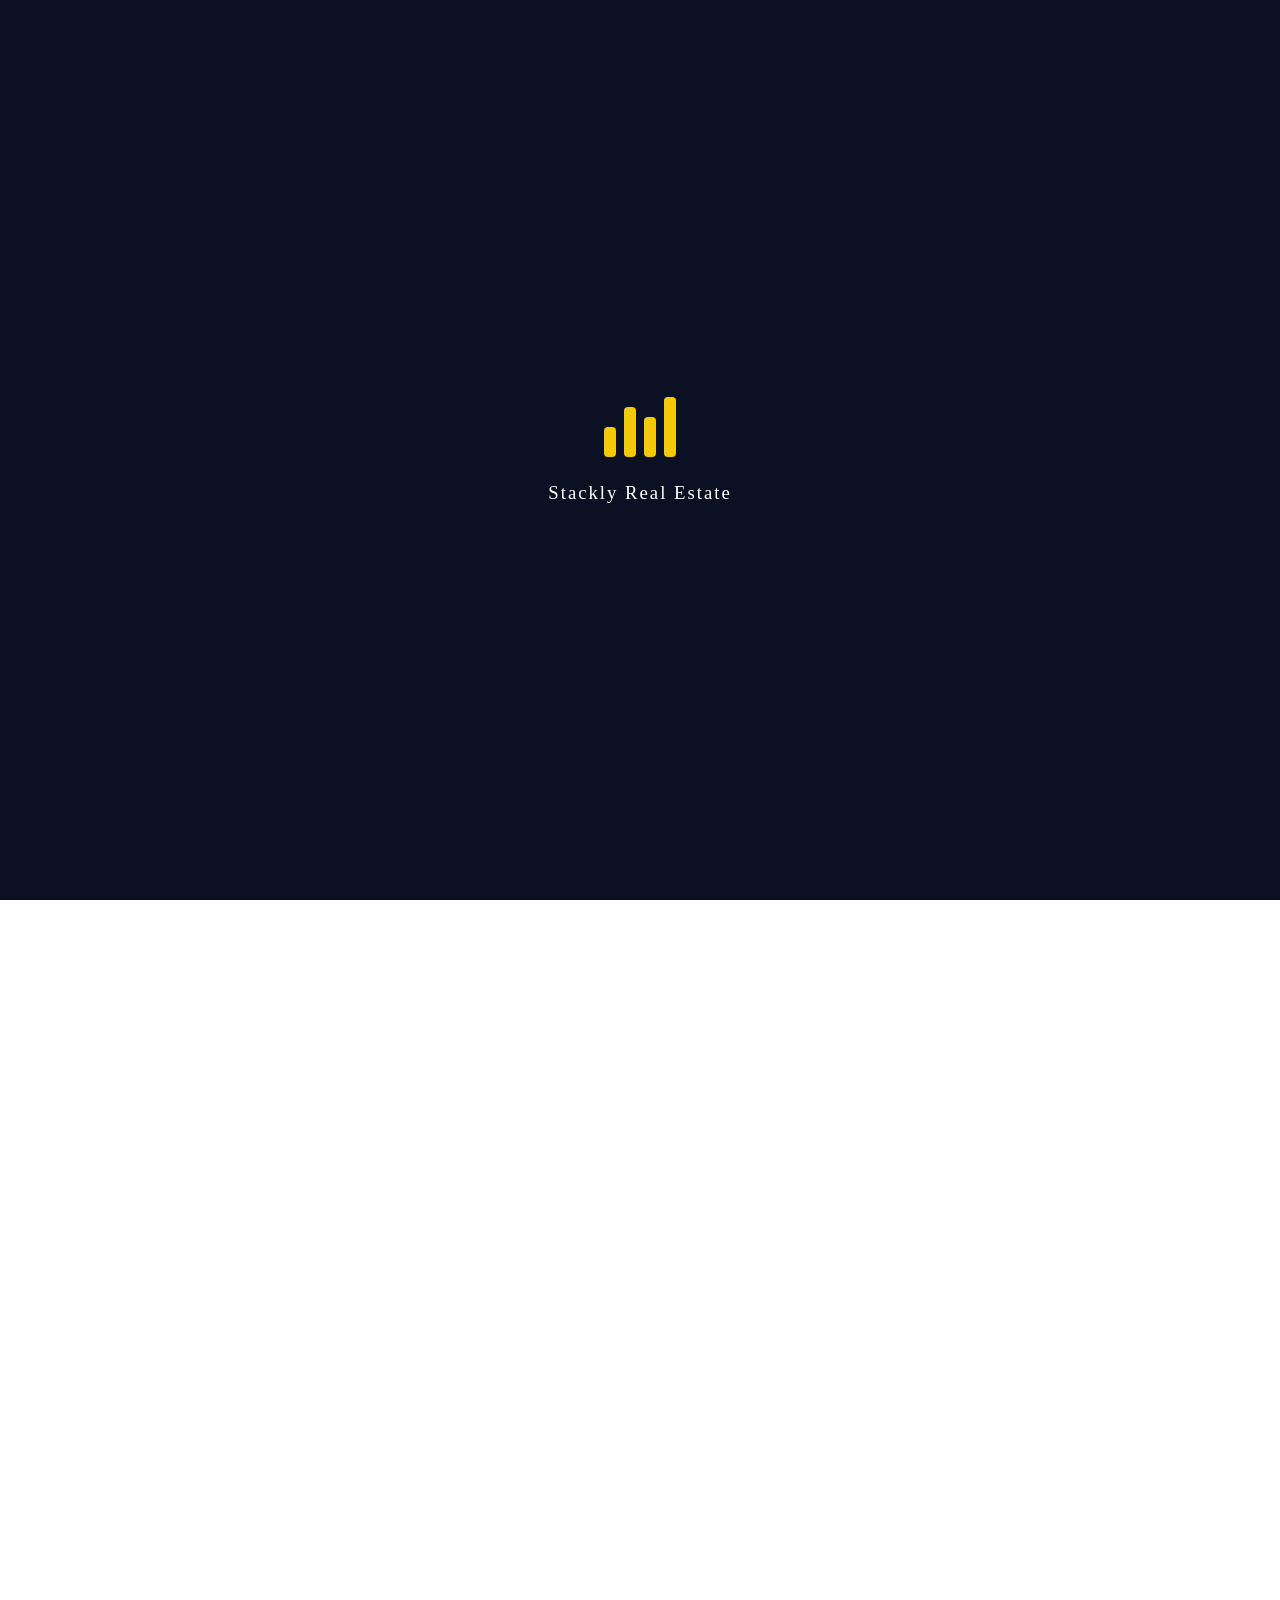
==== commit 2fd7ab20: "Fix image source attribute in index.html" ====
--- a/index.html
+++ b/index.html
@@ -36,7 +36,7 @@
     <nav class="navbar">
      <div class="logo">
     <a href="index.html">
-        <img src="Images/logo-new.webp" alt="Stackly Logo">
+   src="logo-new.jpg"
     </a>
 </div>
 
@@ -575,7 +575,7 @@
             <div class="footer-modern-col footer-about">
                 <a href="index.html" class="footer-logo-link">
                     <img
-                        logo-new.jpg
+                      src="logo-new.jpg"
                         alt="Stackly Logo"
                         class="footer-modern-logo"
                     >
